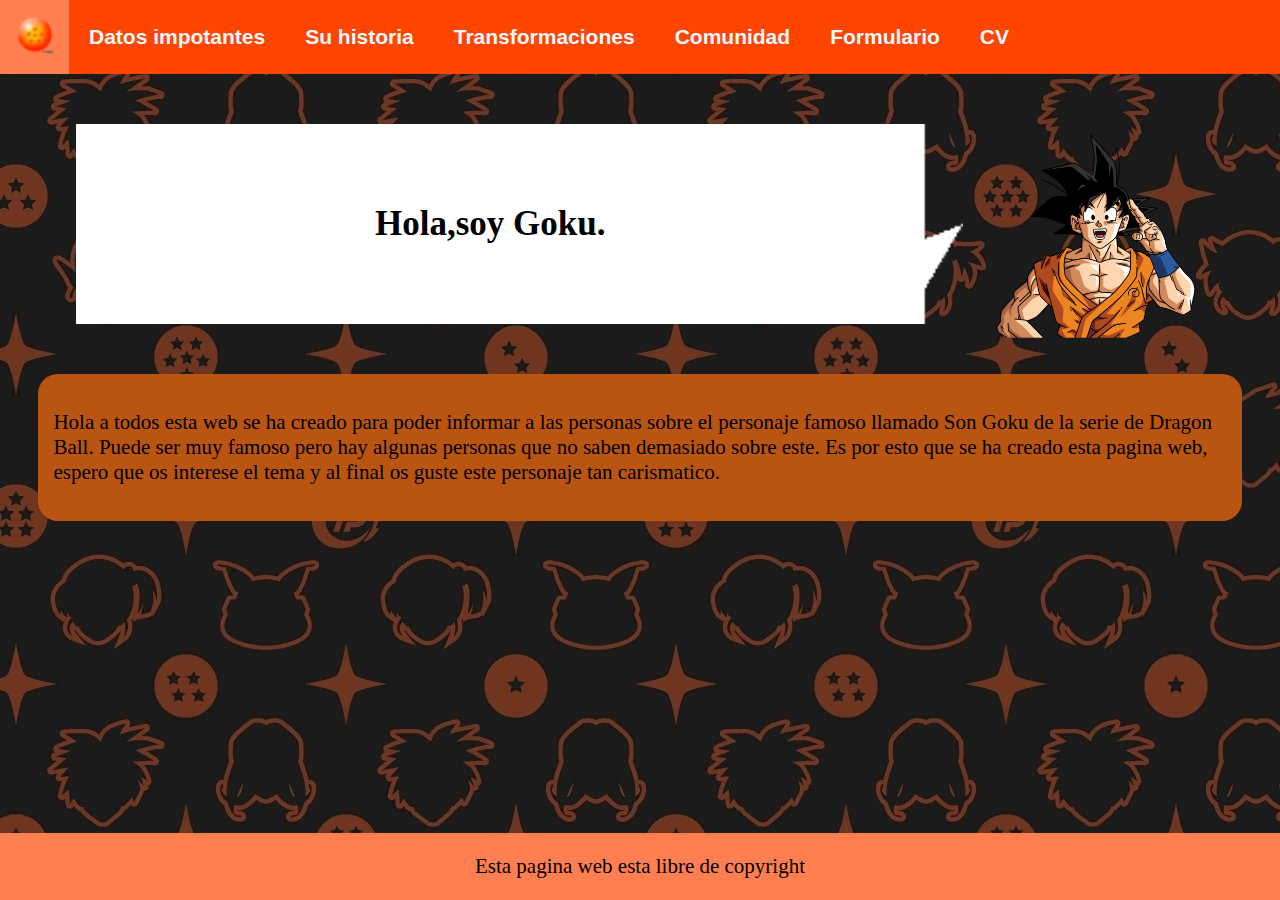
==== index.html @ da4eb469 "Prueba" ====
<!DOCTYPE html>
<html lang="es">

<head>
  <link rel="shortcut icon" href="/Tarea Clase(Goku)/Img/goku.png">
  <link rel="stylesheet" href="Tarea Clase(Goku)/css/styles.css">
  <meta charset="utf-8">
  <title>Pagina de Goku</title>

</head>

<body>
  <div class="contenido">
    <header>
      <ul class="menu">
        <li class="datos-menu"><a style="padding: 15px" class="enlacesmenu" href="index.html"><img
              src="/Tarea Clase(Goku)/Img/esfera.png" alt="inicio" height="39px" width="auto"></a></li>
        <li class="datos-menu"><a class="enlacesmenu" href="Tarea Clase(Goku)/datos.html">Datos impotantes</a></li>
        <li class="datos-menu"><a class="enlacesmenu" href="Tarea Clase(Goku)/historia.html">Su historia</a></li>
        <li class="datos-menu"><a class="enlacesmenu"
            href="Tarea Clase(Goku)/transformaciones.html">Transformaciones</a>
        </li>
        <li class="datos-menu"><a class="enlacesmenu" href="Tarea Clase(Goku)/comunidad.html">Comunidad</a></li>
        <li class="datos-menu"><a class="enlacesmenu" href="Tarea Clase(Goku)/formulario.html">Formulario</a></li>
        <li class="datos-menu"><a class="enlacesmenu" href="Tarea Clase(Goku)/curriculum.html">CV</a></li>
      </ul>
    </header>
    <div class="fila">
      <div class="c-bocadillo">
        <p>
        <h1> Hola,soy Goku. </h1>
        </p>
      </div>
      <div class="c-goku">
        <img src="Tarea Clase(Goku)/Img/gokusal.png" alt="goku" height="230px" width="auto">
      </div>
    </div>
    <div class="inicio2">
      <p class="parrafo">Hola a todos esta web se ha creado para poder informar a las personas sobre el personaje famoso
        llamado Son Goku de la serie de Dragon Ball.
        Puede ser muy famoso pero hay algunas personas que no saben demasiado sobre este. Es por esto que se ha creado
        esta pagina web, espero que os interese el tema y al final os guste este
        personaje tan carismatico.
      </p>
    </div>

    <footer>
      <p>Esta pagina web esta libre de copyright</p>
    </footer>
  </div>
</body>

</html>
<!--meter en la <a> sw la esfera un style padding y seprar la esfera de los bordes-->
<!--La resolucion de las pantallas de los portatiles del insti es de 1366x768-->
<!--duda con el "fila:after"-->
<!--editar la foto de goku para transformaciones -->
---- Tarea Clase(Goku)/css/styles.css ----
/*Autor: Alejandro Florea*/
body {
    margin: 0;
    background-image: url("../Img/fondo.jpg");
    background-repeat: repeat;
}

* {
    box-sizing: border-box;
}

.menu {
    list-style-type: none;
    margin: 0;
    padding: 0px;
    background-color: #FF4500;
    overflow: hidden;
    width: 100%;
}

.datos-menu {
    float: left;
}

.datos-menu a {
    text-decoration: none;
    padding: 25px 20px;
    display: block;
    font-family: Roboto, sans-serif;
    margin-bottom: 0;
    font-size: 21px;
    color: aliceblue;
    font-weight: bold;
}

.enlacesmenu:hover {
    background-color: #FF7F50;
}

.c-bocadillo {
    width: 77%;
    float: left;
    height: 200px;
    background-image: url("../Img/bocadillo.png");
    background-position: right;
    margin: 30px 2% 30px 1%;
    background-repeat: no-repeat;
    display: table;
    background-size: cover;
    padding-right: 5%;
}

.c-goku {
    width: 17%;
    float: right;
    height: 200px;
    margin: 30px 2% 30px 1%;
    display: grid;
    justify-content: center;
    align-items: center;

}

.fila {
    padding: 20px 5% 0 5%;

}

.fila2 {
    margin: 20px 3% 0px 3%;

}

.fila2 h2 {
    font-size: xx-large;
}

h1 {
    font-size: 45px;
}

p {
    font-size: 21px;
}

.c-bocadillo h1 {
    text-align: center;
    display: table-cell;
    vertical-align: middle;
}

.fila:after {
    content: "";
    display: table;
    clear: both;
}

.fila2:after {
    content: "";
    display: table;
    clear: both;
}

.informacion {
    padding: 20px;
    margin-left: 1%;
    background-color: #b95511;
    border-radius: 25px;
    width: 49%;
    float: left;
}

.columna-izq {
    margin-right: 1%;
    width: 49%;
    float: left;
}

.columnatriple {
    margin: 0 0.65%;
    width: 32%;
    float: left;
}

.tabla-tran {
    background-color: #b95511;
    width: 100%;
    text-align: center;
    border-spacing: 0px;
}

.tabla-tran th,
.tabla-tran td {
    border: 1.5px solid black;
}

.tabla-tran th {
    font-size: 27px;
}

.tabla-tran td {
    font-size: 20px;
}

footer {
    background-color: #FF7F50;
    text-align: center;
    bottom: 0;
    width: 100%;
    position: absolute;
}

.contenido {
    position: relative;
    min-height: 100vh;
    padding-bottom: 96px;
}

.inicio2 {
    background-color: #b95511;
    margin: 20px 3% 20px 3%;
    border-radius: 20px;
    padding: 15px;
}

.columna1 {
    float: left;
    width: 24%;
    background-color: #b95511;
    margin-right: 1%;
    border-radius: 20px;
    padding: 15px;
}

.columna2 {
    float: right;
    width: 75%;
    background-color: #b95511;
    border-radius: 20px;
    padding: 15px;
    margin-bottom: 15px;
}

.columna1 a {
    color: #122B9C;
    text-decoration: none;
    font-size: 21px;
}

.columna1 li {
    padding: 10px 0;
}

.formulario {
    text-align: center;
    background-color: #b95511;
    margin: 100px 20%;
    border-radius: 20px;
}

.TablaCV {
    background-color: #629694;
    border: black 3px solid;
    border-right: none;
    border-collapse: collapse;
    border-top: none;
    border-bottom: none;
    margin-left: 16%;
}

    @media only screen and (max-width: 1400px) {
        h1 {
            font-size: 35px;
        }
    }

    @media only screen and (max-width: 850px) {
        .columna1 {
            width: 100%;
        }

        .columna2 {
            width: 100%;
            margin-top: 15px;
        }
    }

    @media only screen and (max-width: 650px) {
        .informacion {
            width: 100%;
            margin-left: 0%;
            margin-top: 4%;
        }

        .columna-izq {
            width: 100%;
            margin-left: 0%;
        }

        .c-bocadillo {
            padding-left: 4%;
        }
    }
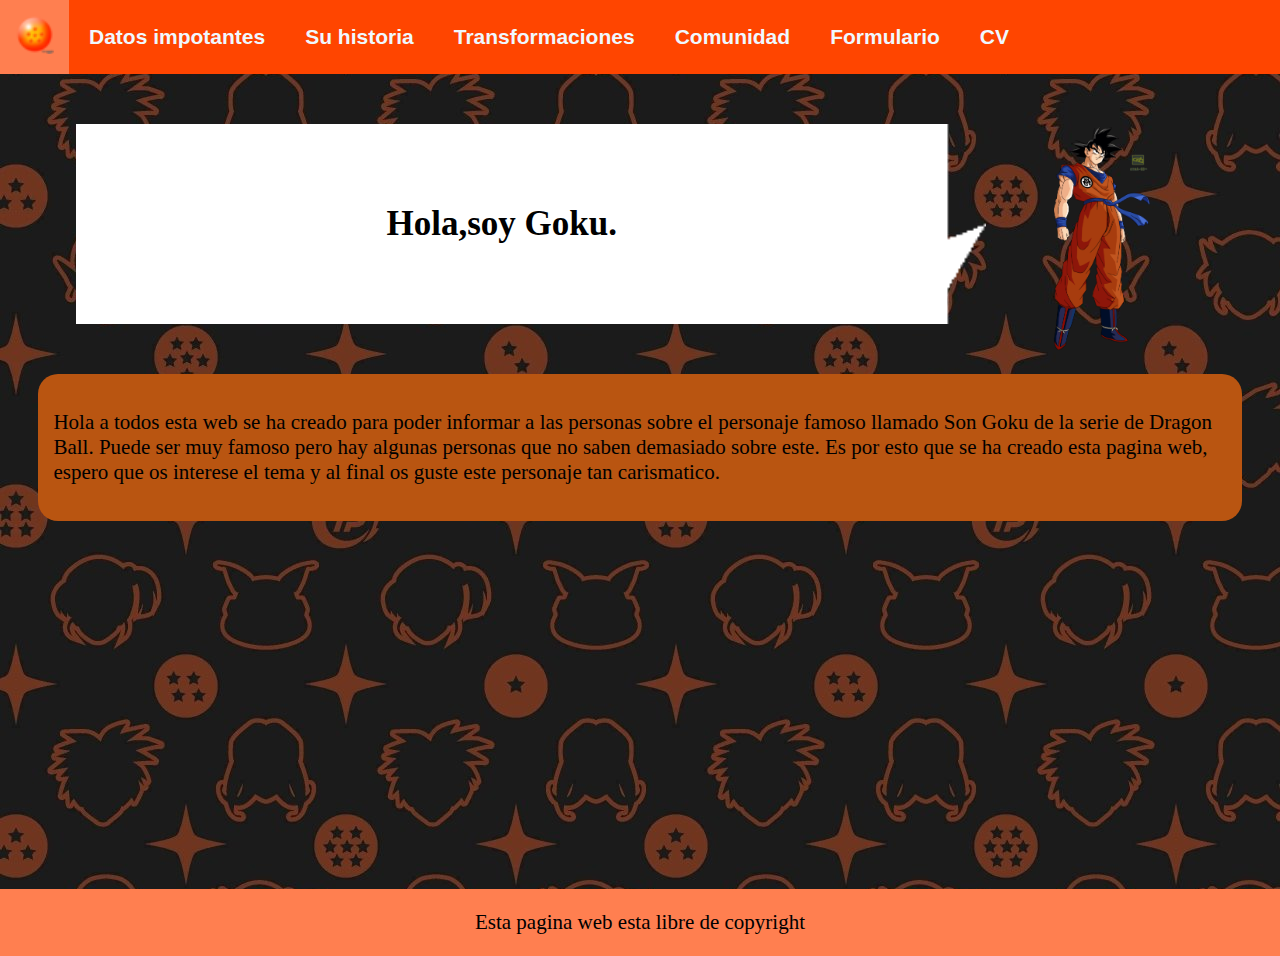
==== commit 47a94888: "Prueba" ====
--- a/index.html
+++ b/index.html
@@ -43,6 +43,11 @@
         personaje tan carismatico.
       </p>
     </div>
+    <iframe style="margin-left: 30%;" width="560" height="315" src="https://www.youtube.com/embed/U-n4hWNewiE?si=rozAuMQhjl4OWRhs"
+      title="YouTube video player" frameborder="0"
+      allow="accelerometer; autoplay; clipboard-write; encrypted-media; gyroscope; picture-in-picture; web-share"
+      allowfullscreen></iframe>
+
 
     <footer>
       <p>Esta pagina web esta libre de copyright</p>
--- a/Tarea Clase(Goku)/css/styles.css
+++ b/Tarea Clase(Goku)/css/styles.css
@@ -38,12 +38,12 @@
 }
 
 .c-bocadillo {
-    width: 77%;
+    width: 79%;
     float: left;
     height: 200px;
     background-image: url("../Img/bocadillo.png");
     background-position: right;
-    margin: 30px 2% 30px 1%;
+    margin: 30px 0 30px 1%;
     background-repeat: no-repeat;
     display: table;
     background-size: cover;
@@ -163,6 +163,10 @@
     padding: 15px;
 }
 
+.inicio2 td{
+    padding: 11px 2%;
+}
+
 .columna1 {
     float: left;
     width: 24%;
@@ -196,16 +200,11 @@
     background-color: #b95511;
     margin: 100px 20%;
     border-radius: 20px;
-}
-
-.TablaCV {
-    background-color: #629694;
-    border: black 3px solid;
-    border-right: none;
-    border-collapse: collapse;
-    border-top: none;
-    border-bottom: none;
-    margin-left: 16%;
+    padding: 5px 2%;
+}
+.Subtitulo{
+    font-size: 250%;
+    margin-left: 22%;
 }
 
     @media only screen and (max-width: 1400px) {
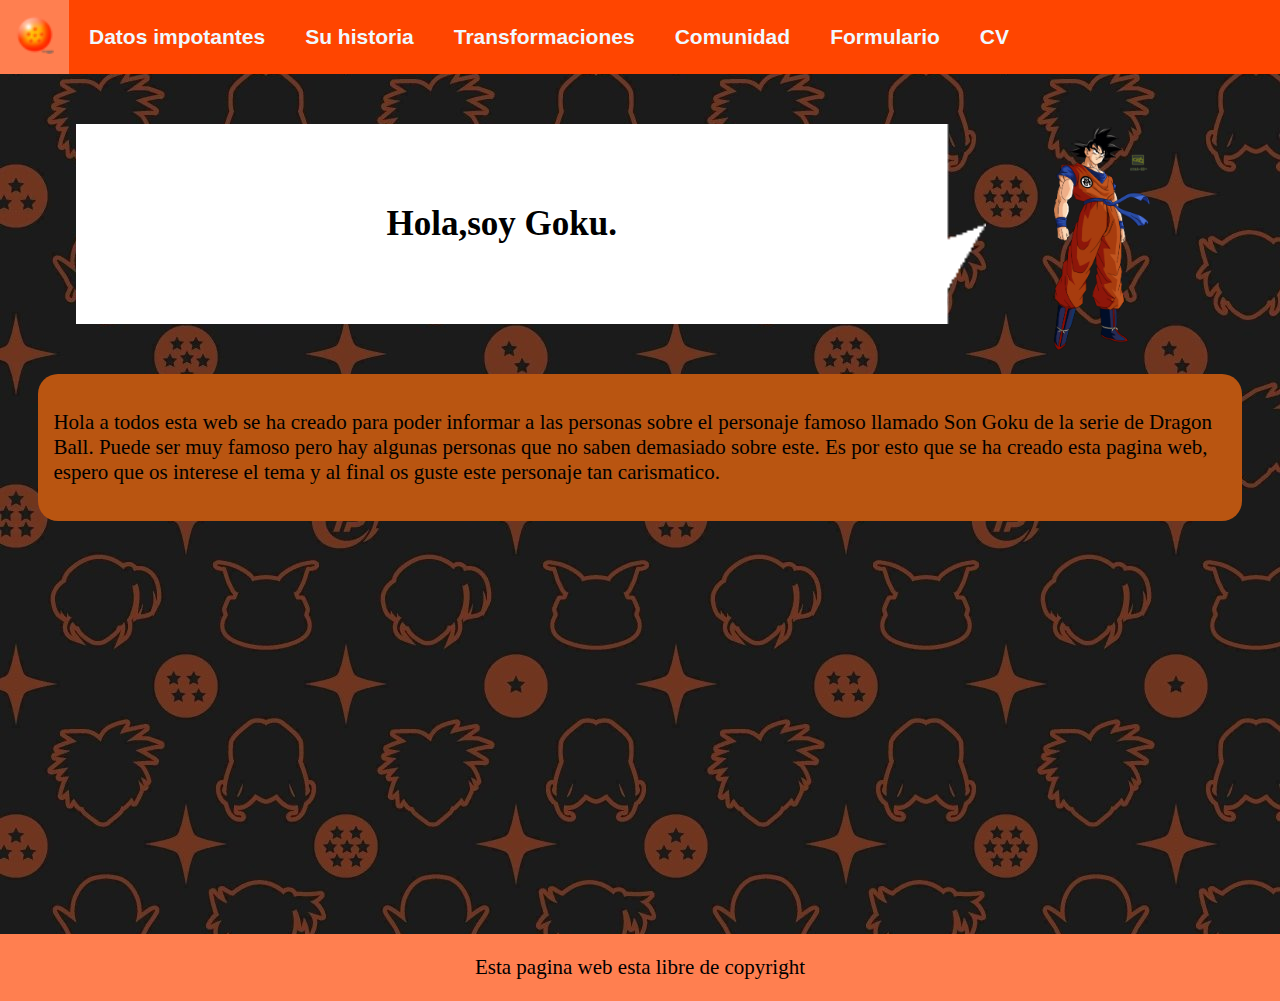
==== commit 7a0f1484: "Prueba" ====
--- a/index.html
+++ b/index.html
@@ -1,3 +1,4 @@
+<!--*Autor: Alejandro Florea*/-->
 <!DOCTYPE html>
 <html lang="es">
 
@@ -43,10 +44,7 @@
         personaje tan carismatico.
       </p>
     </div>
-    <iframe style="margin-left: 30%;" width="560" height="315" src="https://www.youtube.com/embed/U-n4hWNewiE?si=rozAuMQhjl4OWRhs"
-      title="YouTube video player" frameborder="0"
-      allow="accelerometer; autoplay; clipboard-write; encrypted-media; gyroscope; picture-in-picture; web-share"
-      allowfullscreen></iframe>
+    <iframe width="640" height="360" frameborder="0" src="https://mega.nz/embed/ym4wDQTT#Wt8MMfO9HWwOG7VPU5DrydSOr3dO-tF3LtlL0JS1BQA" allowfullscreen ></iframe>
 
 
     <footer>
--- a/Tarea Clase(Goku)/css/styles.css
+++ b/Tarea Clase(Goku)/css/styles.css
@@ -147,7 +147,7 @@
     text-align: center;
     bottom: 0;
     width: 100%;
-    position: absolute;
+    position:absolute;
 }
 
 .contenido {
@@ -207,6 +207,10 @@
     margin-left: 22%;
 }
 
+.form{
+    font-size: 1em;
+}
+
     @media only screen and (max-width: 1400px) {
         h1 {
             font-size: 35px;
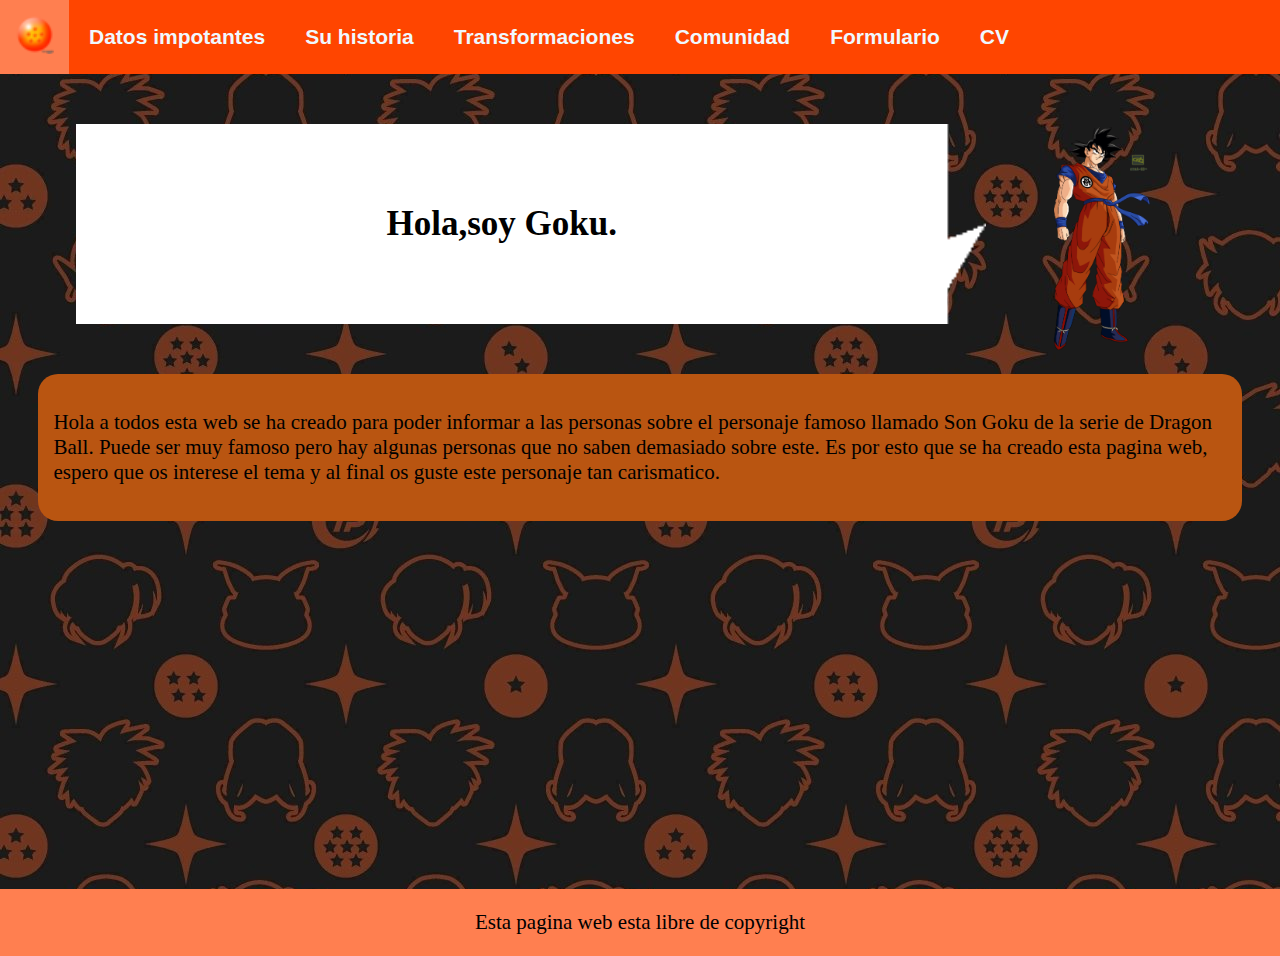
==== commit 3cdf91aa: "Prueba" ====
--- a/index.html
+++ b/index.html
@@ -44,9 +44,7 @@
         personaje tan carismatico.
       </p>
     </div>
-    <iframe width="640" height="360" frameborder="0" src="https://mega.nz/embed/ym4wDQTT#Wt8MMfO9HWwOG7VPU5DrydSOr3dO-tF3LtlL0JS1BQA" allowfullscreen ></iframe>
-
-
+    <iframe src="https://mediateca.educa.madrid.org/video/pw5633c8rf118ggs/fs" width="420" height="315" frameborder="0" scrolling="no" style="border:0;overflow:hidden" allowfullscreen></iframe>
     <footer>
       <p>Esta pagina web esta libre de copyright</p>
     </footer>
--- a/Tarea Clase(Goku)/css/styles.css
+++ b/Tarea Clase(Goku)/css/styles.css
@@ -206,6 +206,9 @@
     font-size: 250%;
     margin-left: 22%;
 }
+.video{
+    margin-left: 27%;
+}
 
 .form{
     font-size: 1em;
